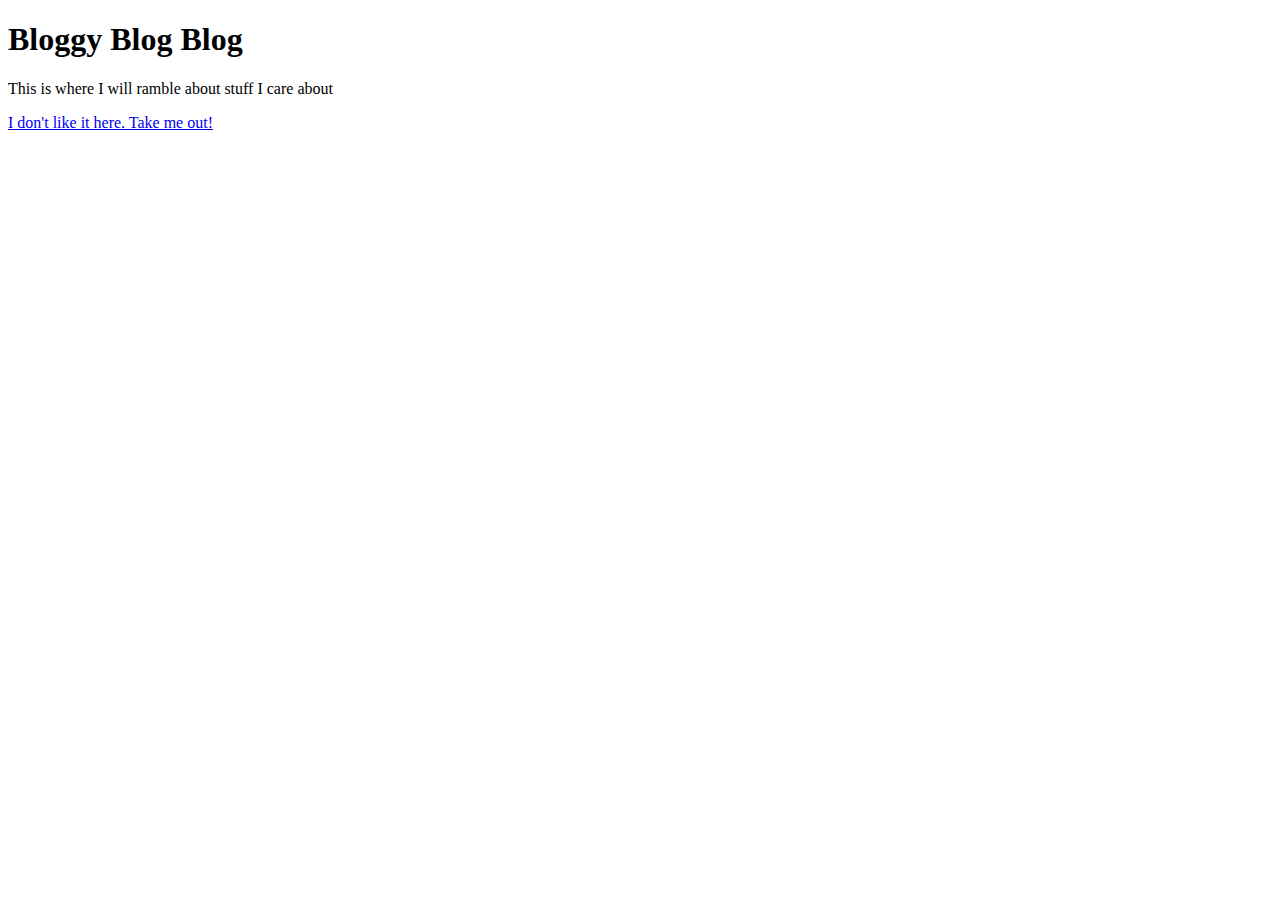
==== blog.html @ b6b1d287 "link to blog" ====
<!doctype html>
<html>

    <head>
        <title>My blog</title>
    </head>

    <h1>Bloggy Blog Blog</h1>

    <body>
        <p> This is where I will ramble about stuff I care about </p>
        <p> <a href="index.html">I don't like it here. Take me out!</a></p>
    </body>

</html>
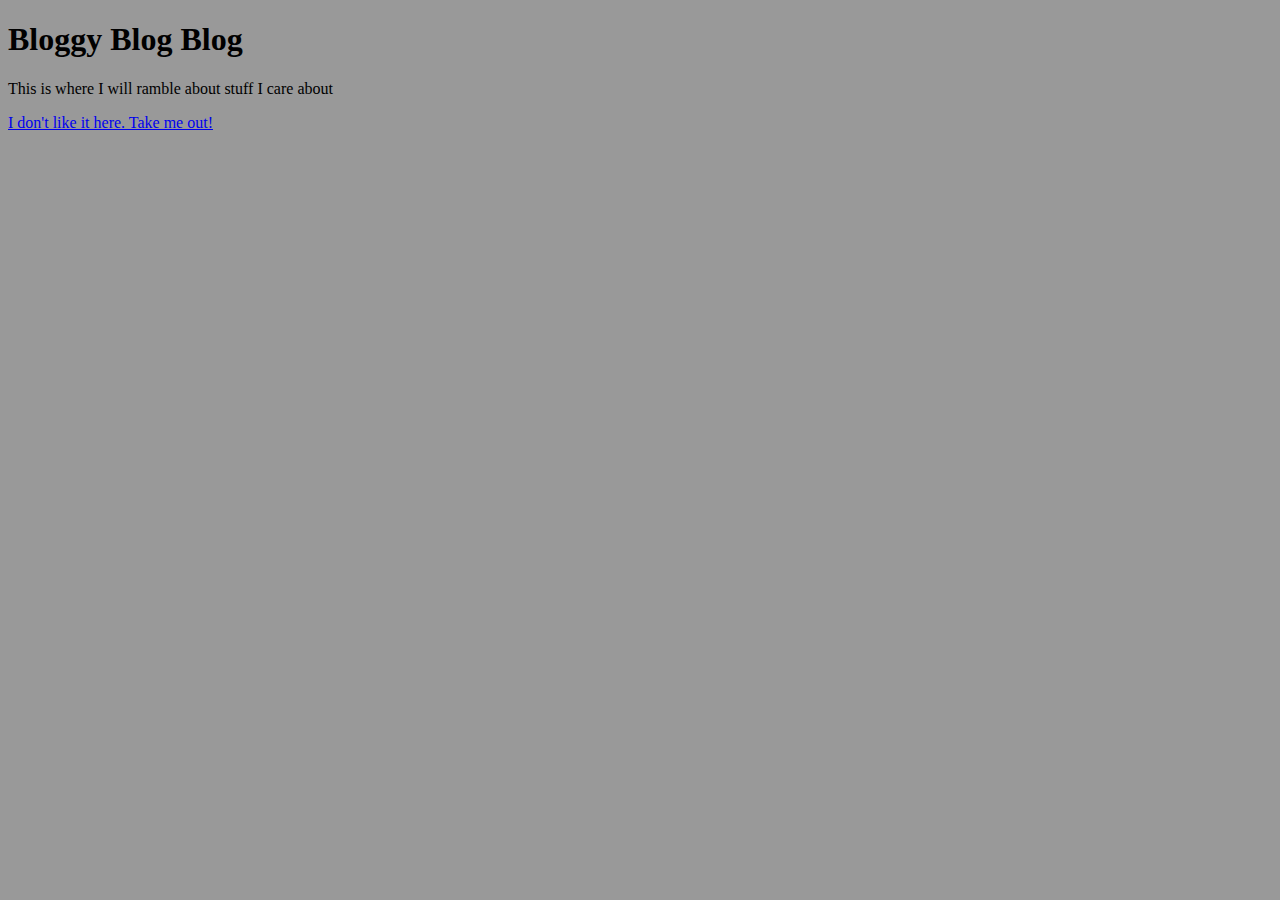
==== commit 5e9dff20: "stylesheet has arrived bois" ====
--- a/blog.html
+++ b/blog.html
@@ -3,6 +3,7 @@
 
     <head>
         <title>My blog</title>
+        <link href="styles/main.css" rel="stylesheet" type="text/css">
     </head>
 
     <h1>Bloggy Blog Blog</h1>
--- a/styles/main.css
+++ b/styles/main.css
@@ -0,0 +1,3 @@
+body {
+    background:#999;
+}